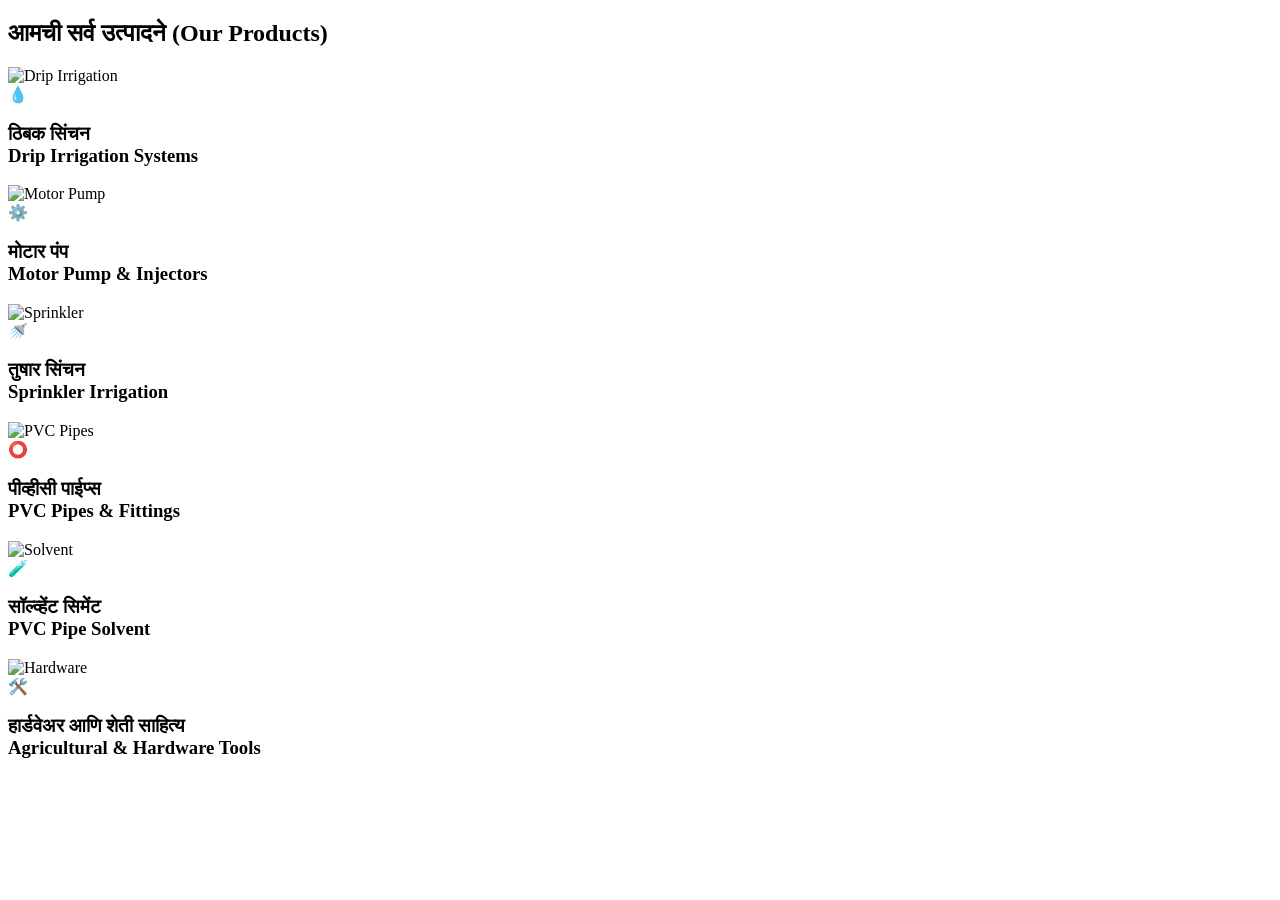
==== products.html @ e9954d69 "Add files via upload" ====
<!DOCTYPE html>
<html lang="mr">
<head>
    <meta charset="UTF-8">
    <meta name="viewport" content="width=device-width, initial-scale=1.0">
    <title>आमची उत्पादने - तुळजाई हार्डवेअर</title>
    <link rel="stylesheet" href="css/style.css"><!-- तुमची CSS फाईल लिंक करा -->
</head>
<body>

    <!-- Header / Navbar तुमचा आधीचाच राहील -->

    <section class="product-section">
        <h1 class="section-title">आमची सर्व उत्पादने (Our Products)</h1>
            
        <div class="product-grid">
            
            <!-- Card 1: Drip Irrigation -->
            <div class="product-card">
                <div class="image-container">
                    <img src="images/drip-tibak.jpg" alt="Drip Irrigation">
                    <div class="icon-circle">💧</div>
                </div>
                <h3>ठिबक सिंचन<br><span>Drip Irrigation Systems</span></h3>
            </div>

            <!-- Card 2: Motor Pump -->
            <div class="product-card">
                <div class="image-container">
                    <img src="images/motor-pump.jpg" alt="Motor Pump">
                    <div class="icon-circle">⚙️</div>
                </div>
                <h3>मोटार पंप<br><span>Motor Pump & Injectors</span></h3>
            </div>

            <!-- Card 3: Sprinkler Irrigation -->
            <div class="product-card">
                <div class="image-container">
                    <img src="images/sprinkler.jpg" alt="Sprinkler">
                    <div class="icon-circle">🚿</div>
                </div>
                <h3>तुषार सिंचन<br><span>Sprinkler Irrigation</span></h3>
            </div>

            <!-- Card 4: PVC Pipes -->
            <div class="product-card">
                <div class="image-container">
                    <img src="images/pvc-pipe.jpg" alt="PVC Pipes">
                    <div class="icon-circle">⭕</div>
                </div>
                <h3>पीव्हीसी पाईप्स<br><span>PVC Pipes & Fittings</span></h3>
            </div>

            <!-- Card 5: Solvent Cement -->
            <div class="product-card">
                <div class="image-container">
                    <img src="images/solvent.jpg" alt="Solvent">
                    <div class="icon-circle">🧪</div>
                </div>
                <h3>सॉल्व्हेंट सिमेंट<br><span>PVC Pipe Solvent</span></h3>
            </div>

            <!-- Card 6: Hardware Materials -->
            <div class="product-card">
                <div class="image-container">
                    <img src="images/hardware.jpg" alt="Hardware">
                    <div class="icon-circle">🛠️</div>
                </div>
                <h3>हार्डवेअर आणि शेती साहित्य<br><span>Agricultural & Hardware Tools</span></h3>
            </div>

        </div>
    </section>

</body>
</html>
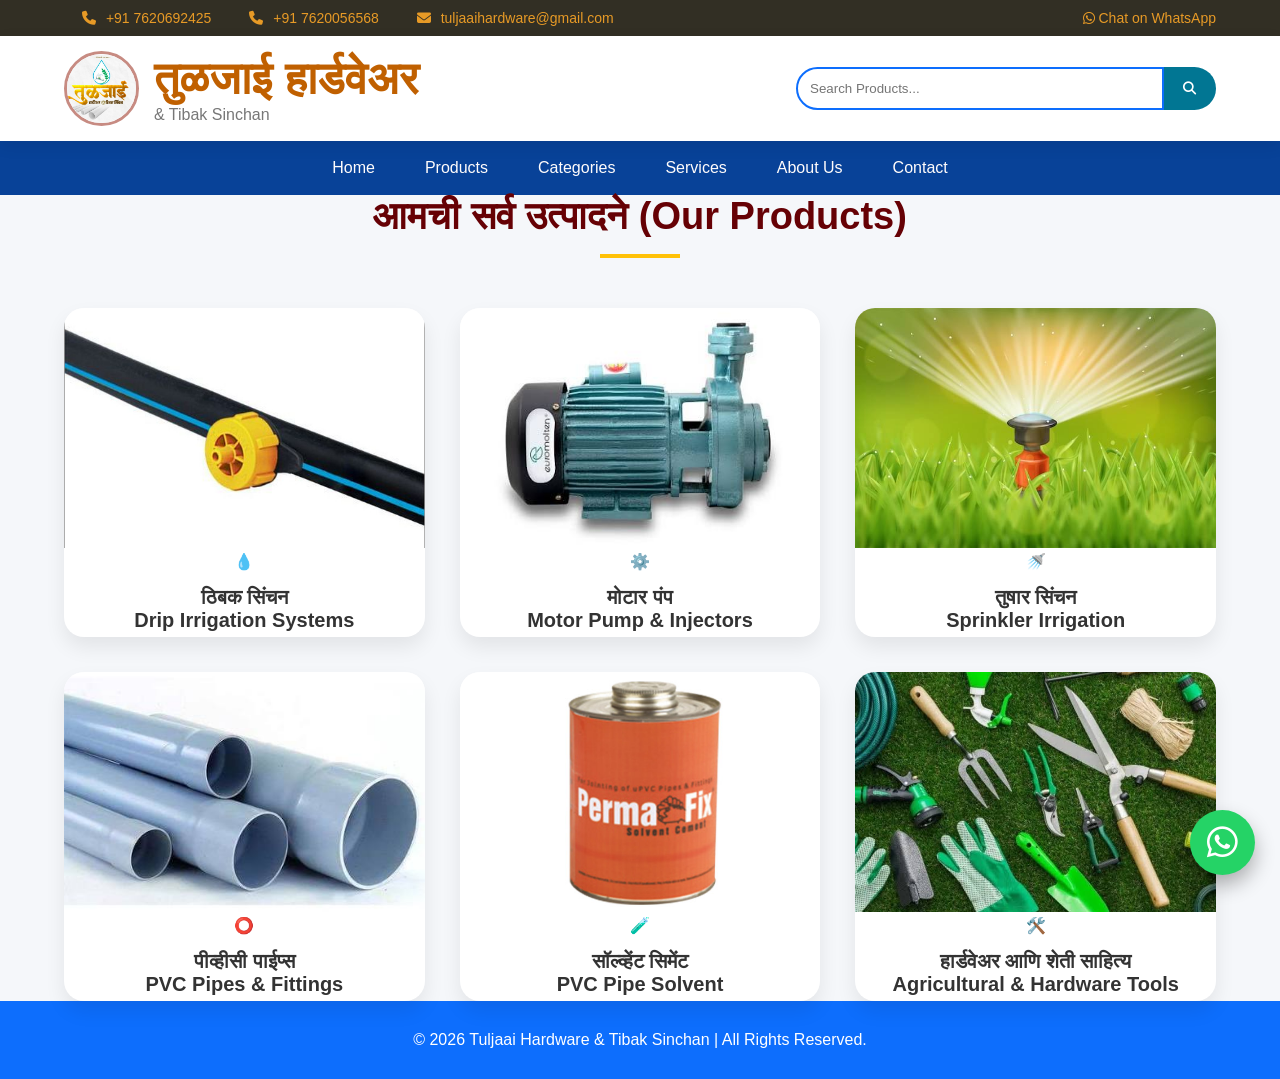
==== commit ed524fc9: "Enhance products.html with top bar and footer Added a top bar with contact information and WhatsApp " ====
--- a/products.html
+++ b/products.html
@@ -4,21 +4,102 @@
     <meta charset="UTF-8">
     <meta name="viewport" content="width=device-width, initial-scale=1.0">
     <title>आमची उत्पादने - तुळजाई हार्डवेअर</title>
-    <link rel="stylesheet" href="css/style.css"><!-- तुमची CSS फाईल लिंक करा -->
+
+    <!-- Google Font -->
+    <link href="https://fonts.googleapis.com/css2?family=Poppins:wght@300;400;500;600;700&display=swap" rel="stylesheet">
+
+    <!-- Font Awesome -->
+    <link rel="stylesheet"
+          href="https://cdnjs.cloudflare.com/ajax/libs/font-awesome/6.5.2/css/all.min.css">
+
+    <!-- CSS -->
+    <link rel="stylesheet" href="style.css">
 </head>
 <body>
 
-    <!-- Header / Navbar तुमचा आधीचाच राहील -->
+<!-- ================= TOP BAR ================= -->
+<div class="top-bar">
+    <div class="container top-bar-inner">
 
-    <section class="product-section">
+        <div class="left-top">
+            <a href="tel:+917620692425" class="top-link">
+                <i class="fa-solid fa-phone"></i> +91 7620692425
+            </a>
+
+            <a href="tel:+917620056568" class="top-link">
+                <i class="fa-solid fa-phone"></i> +91 7620056568
+            </a>
+
+            <a href="mailto:tuljaaihardware@gmail.com" class="top-link">
+                <i class="fa-solid fa-envelope"></i> tuljaaihardware@gmail.com
+            </a>
+        </div>
+
+        <div class="right-top">
+            <a href="https://wa.me/917620692425?text=Hello%20Tuljaai%20Hardware,%20I%20want%20information%20about%20your%20products."
+               target="_blank"
+               class="top-link">
+                <i class="fa-brands fa-whatsapp"></i>
+                Chat on WhatsApp
+            </a>
+        </div>
+
+    </div>
+</div>
+
+<!-- ================= HEADER ================= -->
+<header>
+    <div class="container header">
+
+        <div class="logo">
+            <img src="logo.jpg" alt="Logo">
+            <div>
+                <h1>तुळजाई हार्डवेअर</h1>
+                <p>& Tibak Sinchan</p>
+            </div>
+        </div>
+
+        <div class="search-box">
+            <input type="text" placeholder="Search Products...">
+            <button>
+                <i class="fa-solid fa-magnifying-glass"></i>
+            </button>
+        </div>
+
+    </div>
+</header>
+
+<!-- ================= NAVBAR ================= -->
+<nav>
+    <div class="container nav-container">
+
+        <div class="menu-toggle" id="menu-toggle">
+            <i class="fa-solid fa-bars"></i>
+        </div>
+
+        <ul id="nav-menu">
+            <li><a href="index.html">Home</a></li>
+            <li><a href="products.html">Products</a></li>
+            <li><a href="index.html#categories">Categories</a></li>
+            <li><a href="index.html#services">Services</a></li>
+            <li><a href="index.html#about">About Us</a></li>
+            <li><a href="index.html#contact">Contact</a></li>
+        </ul>
+
+    </div>
+</nav>
+
+<!-- ================= PRODUCTS ================= -->
+<section class="product-section">
+    <div class="container">
         <h1 class="section-title">आमची सर्व उत्पादने (Our Products)</h1>
-            
+
         <div class="product-grid">
-            
+
             <!-- Card 1: Drip Irrigation -->
             <div class="product-card">
                 <div class="image-container">
-                    <img src="images/drip-tibak.jpg" alt="Drip Irrigation">
+                    <img src="drip-tibak.jpg" alt="Drip Irrigation">
                     <div class="icon-circle">💧</div>
                 </div>
                 <h3>ठिबक सिंचन<br><span>Drip Irrigation Systems</span></h3>
@@ -27,7 +108,7 @@
             <!-- Card 2: Motor Pump -->
             <div class="product-card">
                 <div class="image-container">
-                    <img src="images/motor-pump.jpg" alt="Motor Pump">
+                    <img src="motor-pump.jpg" alt="Motor Pump">
                     <div class="icon-circle">⚙️</div>
                 </div>
                 <h3>मोटार पंप<br><span>Motor Pump & Injectors</span></h3>
@@ -36,7 +117,7 @@
             <!-- Card 3: Sprinkler Irrigation -->
             <div class="product-card">
                 <div class="image-container">
-                    <img src="images/sprinkler.jpg" alt="Sprinkler">
+                    <img src="sprinkler.jpg" alt="Sprinkler">
                     <div class="icon-circle">🚿</div>
                 </div>
                 <h3>तुषार सिंचन<br><span>Sprinkler Irrigation</span></h3>
@@ -45,7 +126,7 @@
             <!-- Card 4: PVC Pipes -->
             <div class="product-card">
                 <div class="image-container">
-                    <img src="images/pvc-pipe.jpg" alt="PVC Pipes">
+                    <img src="pvc-pipe.jpg" alt="PVC Pipes">
                     <div class="icon-circle">⭕</div>
                 </div>
                 <h3>पीव्हीसी पाईप्स<br><span>PVC Pipes & Fittings</span></h3>
@@ -54,7 +135,7 @@
             <!-- Card 5: Solvent Cement -->
             <div class="product-card">
                 <div class="image-container">
-                    <img src="images/solvent.jpg" alt="Solvent">
+                    <img src="solvent.jpg" alt="Solvent">
                     <div class="icon-circle">🧪</div>
                 </div>
                 <h3>सॉल्व्हेंट सिमेंट<br><span>PVC Pipe Solvent</span></h3>
@@ -63,14 +144,26 @@
             <!-- Card 6: Hardware Materials -->
             <div class="product-card">
                 <div class="image-container">
-                    <img src="images/hardware.jpg" alt="Hardware">
+                    <img src="hardware.jpg" alt="Hardware">
                     <div class="icon-circle">🛠️</div>
                 </div>
                 <h3>हार्डवेअर आणि शेती साहित्य<br><span>Agricultural & Hardware Tools</span></h3>
             </div>
 
         </div>
-    </section>
+    </div>
+</section>
+
+<!-- ================= FOOTER ================= -->
+<footer class="footer">
+    <p>© 2026 Tuljaai Hardware & Tibak Sinchan | All Rights Reserved.</p>
+
+    <a href="https://wa.me/917620692425" class="whatsapp" target="_blank">
+        <i class="fab fa-whatsapp"></i>
+    </a>
+</footer>
+
+<script src="script.js"></script>
 
 </body>
-</html>+</html>
--- a/style.css
+++ b/style.css
@@ -0,0 +1,619 @@
+/* ===============================
+GOOGLE FONT
+=================================*/
+@import url('https://fonts.googleapis.com/css2?family=Poppins:wght@300;400;500;600;700;800&display=swap');
+
+*{
+    margin:0;
+    padding:0;
+    box-sizing:border-box;
+    font-family:'Poppins',sans-serif;
+    scroll-behavior:smooth;
+}
+
+body{
+    background:#f5f7fa;
+    color:#333;
+    overflow-x:hidden;
+}
+
+.container{
+    width:90%;
+    max-width:1300px;
+    margin:auto;
+}
+
+/* ===============================
+TOP BAR
+=================================*/
+
+.top-bar{
+    background:#322f24;
+    color:#f5f5f5;
+    font-size:14px;
+    padding:10px 0;
+}
+
+.top-bar .container{
+    display:flex;
+    justify-content:space-between;
+    align-items:center;
+    flex-wrap:wrap;
+}
+
+.left-top{
+    display:flex;
+    flex-wrap:wrap;
+}
+
+.left-top a{
+    margin-right:20px;
+}
+
+.left-top i{
+    margin-right:6px;
+}
+
+.right-top a,
+.top-link{
+    color:#e79a26;
+    margin-left:18px;
+    text-decoration:none;
+    transition:.3s;
+    font-weight:500;
+}
+
+.right-top a:hover,
+.top-link:hover{
+    color:#0e8be4;
+}
+
+/* ===============================
+HEADER
+=================================*/
+
+header{
+    background:#ffffff;
+    box-shadow:0 5px 15px rgba(0,0,0,.08);
+    position:sticky;
+    top:0;
+    z-index:1000;
+}
+
+.header{
+    display:flex;
+    justify-content:space-between;
+    align-items:center;
+    padding:15px 0;
+    flex-wrap:wrap;
+    gap:20px;
+}
+
+.logo{
+    display:flex;
+    align-items:center;
+    gap:15px;
+}
+
+.logo img{
+    width:75px;
+    height:75px;
+    border-radius:50%;
+    object-fit:cover;
+    border:3px solid #c78b82;
+}
+
+.logo h1{
+    font-size:45px;
+    color:#c06000;
+}
+
+.logo p{
+    color:#777;
+}
+
+/* SEARCH */
+.search-box{
+    display:flex;
+    width:420px;
+    max-width:100%;
+}
+
+.search-box input{
+    width:100%;
+    padding:12px;
+    border:2px solid #0d6efd;
+    border-radius:40px 0 0 40px;
+    outline:none;
+}
+
+.search-box button{
+    width:60px;
+    border:none;
+    background:#017693;
+    color:#ffffff;
+    border-radius:0 40px 40px 0;
+    cursor:pointer;
+    transition:.3s;
+}
+
+.search-box button:hover{
+    background:#799808;
+}
+
+/* ===============================
+NAVBAR
+=================================*/
+
+nav{
+    background:#084298;
+    transition:.3s;
+}
+
+nav.sticky{
+    box-shadow:0 5px 15px rgba(0,0,0,.2);
+}
+
+.nav-container{
+    display:flex;
+    justify-content:center;
+    align-items:center;
+    position:relative;
+}
+
+.menu-toggle{
+    display:none;
+    color:#fff;
+    font-size:24px;
+    cursor:pointer;
+    padding:15px;
+    position:absolute;
+    left:15px;
+}
+
+nav ul{
+    list-style:none;
+    display:flex;
+}
+
+nav ul li a{
+    display:block;
+    color:#fffcfc;
+    text-decoration:none;
+    padding:18px 25px;
+    transition:.4s;
+    font-weight:500;
+}
+
+nav ul li a:hover{
+    background:#000000;
+}
+
+/* ===============================
+HERO
+=================================*/
+.hero{
+    position:relative;
+    width:100%;
+    height:90vh;
+    overflow:hidden;
+}
+
+.slides{
+    position:absolute;
+    width:100%;
+    height:100%;
+    top:0;
+    left:0;
+}
+
+.slide{
+    position:absolute;
+    top:0;
+    left:0;
+    width:100%;
+    height:100%;
+    background-size:cover;
+    background-position:center;
+    background-repeat:no-repeat;
+    opacity:0;
+    transition:opacity 1s ease-in-out;
+}
+
+.slide.active{
+    opacity:1;
+    z-index:1;
+}
+
+.overlay{
+    position:relative;
+    z-index:2;
+    width:100%;
+    height:100%;
+    background:rgba(0,0,0,.55);
+    display:flex;
+    justify-content:center;
+    align-items:center;
+}
+
+.hero-content{
+    text-align:center;
+    color:#fff;
+    max-width:750px;
+    padding:0 20px;
+    animation:fadeUp 1s ease-in-out;
+}
+
+.hero-content h3{
+    font-size:24px;
+    font-weight:400;
+    margin-bottom:10px;
+    color:#ffd43b;
+}
+
+.hero-content h1{
+    font-size:48px;
+    font-weight:700;
+    margin-bottom:20px;
+}
+
+.hero-content p{
+    font-size:17px;
+    line-height:1.6;
+    margin-bottom:30px;
+    color:#eee;
+}
+
+.btn{
+    display:inline-block;
+    padding:14px 35px;
+    background:#0d6efd;
+    color:#fff;
+    text-decoration:none;
+    border-radius:40px;
+    font-weight:600;
+    transition:.3s;
+}
+
+.btn:hover{
+    background:#ffc107;
+    color:#000;
+}
+
+/* ===============================
+SECTION TITLE
+=================================*/
+
+.section-title{
+    text-align:center;
+    font-size:38px;
+    color:#660105;
+    margin-bottom:50px;
+    position:relative;
+}
+
+.section-title::after{
+    content:'';
+    width:80px;
+    height:4px;
+    background:#ffc107;
+    display:block;
+    margin:15px auto;
+}
+
+/* ===============================
+CATEGORIES
+=================================*/
+
+.categories{
+    padding:90px 0;
+}
+
+.category-box{
+    display:grid;
+    grid-template-columns:repeat(auto-fit,minmax(180px,1fr));
+    gap:25px;
+}
+
+.category-card{
+    background:#fff;
+    padding:40px;
+    border-radius:20px;
+    text-align:center;
+    transition:.4s;
+    box-shadow:0 10px 20px rgba(0,0,0,.08);
+    cursor:pointer;
+    opacity:0;
+    transform:translateY(40px);
+}
+
+.category-card.show{
+    opacity:1;
+    transform:translateY(0);
+    transition:opacity .6s ease, transform .6s ease;
+}
+
+.category-card i{
+    font-size:45px;
+    color:#8391a5;
+    margin-bottom:20px;
+}
+
+.category-card:hover{
+    transform:translateY(-12px);
+    background:#0d6efd;
+    color:#fff;
+}
+
+.category-card:hover i{
+    color:#ffd43b;
+}
+
+/* ===============================
+PRODUCTS
+=================================*/
+
+.products{
+    padding:90px 0;
+    background:#eef4fb;
+}
+
+.product-grid{
+    display:grid;
+    grid-template-columns:repeat(auto-fit,minmax(270px,1fr));
+    gap:35px;
+}
+
+.product-card{
+    background:#fff;
+    border-radius:20px;
+    overflow:hidden;
+    transition:.4s;
+    box-shadow:0 10px 20px rgba(0,0,0,.08);
+    position:relative;
+    text-align:center;
+    opacity:0;
+    transform:translateY(40px);
+}
+
+.product-card.show{
+    opacity:1;
+    transform:translateY(0);
+    transition:opacity .6s ease, transform .6s ease;
+}
+
+.product-card:hover{
+    transform:translateY(-10px);
+}
+
+.product-card img{
+    width:100%;
+    height:240px;
+    object-fit:cover;
+}
+
+.product-card h3{
+    margin:15px 0 5px;
+    font-size:20px;
+}
+
+.price{
+    color:#28a745;
+    font-size:24px;
+    font-weight:bold;
+    margin:10px 0 20px;
+}
+
+.product-btn{
+    display:inline-block;
+    padding:12px 30px;
+    background:#0d6efd;
+    color:#fff;
+    border-radius:40px;
+    text-decoration:none;
+    margin-bottom:25px;
+}
+
+.product-btn:hover{
+    background:#ffc107;
+    color:#000;
+}
+
+/* ===============================
+CONTACT
+=================================*/
+
+.contact{
+    padding:90px 0;
+    text-align:center;
+}
+
+.contact p{
+    font-size:16px;
+    margin:10px 0;
+    color:#444;
+}
+
+.contact p i{
+    color:#0d6efd;
+    margin-right:8px;
+}
+
+/* ===============================
+WHY US
+=================================*/
+
+.why-us{
+    padding:90px 0;
+}
+
+.why-grid{
+    display:grid;
+    grid-template-columns:repeat(auto-fit,minmax(250px,1fr));
+    gap:30px;
+}
+
+.why-card{
+    background:#fff;
+    text-align:center;
+    padding:40px 30px;
+    border-radius:20px;
+    transition:.4s;
+    box-shadow:0 8px 18px rgba(0,0,0,.08);
+}
+
+.why-card i{
+    font-size:50px;
+    color:#0d6efd;
+    margin-bottom:20px;
+}
+
+.why-card:hover{
+    background:#0d6efd;
+    color:#fff;
+    transform:translateY(-12px);
+}
+
+.why-card:hover i{
+    color:#ffd43b;
+}
+
+/* ===============================
+FOOTER
+=================================*/
+
+.footer{
+    background:#0d6efd;
+    padding:30px;
+    text-align:center;
+    color:#fff;
+}
+
+/* ===============================
+WHATSAPP FLOATING BUTTON
+=================================*/
+
+.whatsapp{
+    position:fixed;
+    right:25px;
+    bottom:25px;
+    width:65px;
+    height:65px;
+    background:#25D366;
+    border-radius:50%;
+    display:flex;
+    justify-content:center;
+    align-items:center;
+    color:#fff;
+    font-size:35px;
+    text-decoration:none;
+    box-shadow:0 10px 20px rgba(0,0,0,.3);
+    animation:pulse 2s infinite;
+    z-index:999;
+}
+
+/* ===============================
+BACK TO TOP BUTTON
+=================================*/
+
+#topBtn{
+    position:fixed;
+    right:25px;
+    bottom:100px;
+    width:50px;
+    height:50px;
+    border:none;
+    border-radius:50%;
+    background:#0d6efd;
+    color:#fff;
+    font-size:22px;
+    cursor:pointer;
+    z-index:999;
+    box-shadow:0 8px 18px rgba(0,0,0,.25);
+    transition:.3s;
+}
+
+#topBtn:hover{
+    background:#ffc107;
+    color:#000;
+}
+
+/* ===============================
+ANIMATION
+=================================*/
+
+@keyframes pulse{
+    0%{transform:scale(1);}
+    50%{transform:scale(1.12);}
+    100%{transform:scale(1);}
+}
+
+@keyframes fadeUp{
+    from{opacity:0; transform:translateY(60px);}
+    to{opacity:1; transform:translateY(0);}
+}
+
+/* ===============================
+RESPONSIVE
+=================================*/
+
+@media(max-width:768px){
+
+    .header{
+        flex-direction:column;
+        gap:20px;
+    }
+
+    .search-box{
+        width:100%;
+    }
+
+    .hero-content h1{font-size:32px;}
+    .hero-content h3{font-size:20px;}
+    .hero-content p{font-size:15px;}
+
+    .menu-toggle{
+        display:block;
+    }
+
+    nav ul{
+        flex-direction:column;
+        width:100%;
+        max-height:0;
+        overflow:hidden;
+        transition:max-height .4s ease;
+    }
+
+    nav ul.active{
+        max-height:500px;
+    }
+
+    nav ul li a{
+        text-align:center;
+    }
+
+    .section-title{font-size:28px;}
+    .logo h1{font-size:22px;}
+
+    .whatsapp{
+        width:55px;
+        height:55px;
+        font-size:28px;
+        right:15px;
+        bottom:15px;
+    }
+}
+
+@media(max-width:480px){
+    .logo{
+        flex-direction:column;
+        text-align:center;
+    }
+
+    .logo img{
+        width:60px;
+        height:60px;
+    }
+
+    .logo h1{font-size:20px;}
+}
